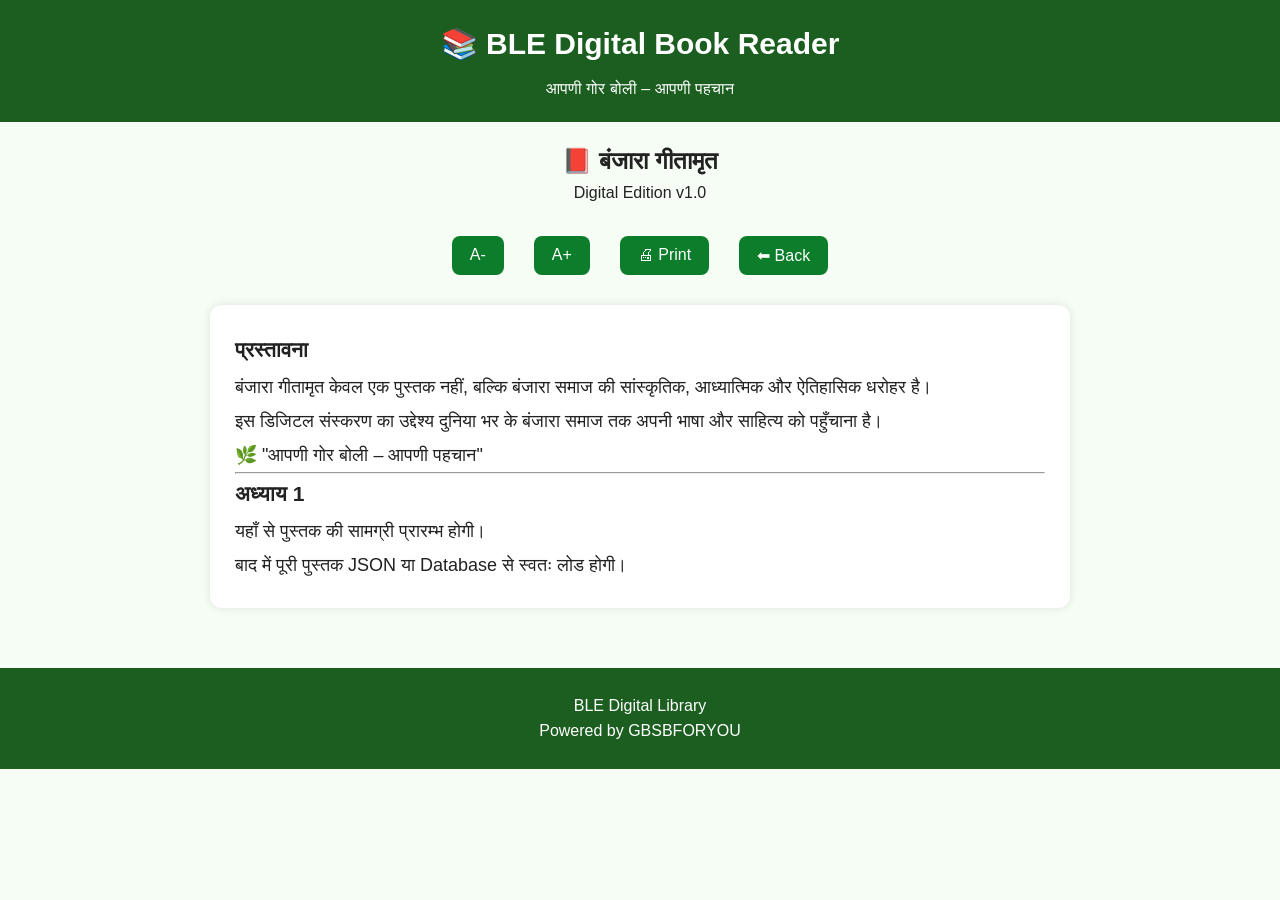
==== books.html @ 384a5560 "Rename book.html to books.html" ====
<!DOCTYPE html>
<html lang="hi">
<head>
<meta charset="UTF-8">
<meta name="viewport" content="width=device-width, initial-scale=1.0">
<title>BLE Digital Book Reader</title>

<link rel="stylesheet" href="style.css">

<style>

.reader{
max-width:900px;
margin:auto;
padding:20px;
}

.book-header{
text-align:center;
margin-bottom:20px;
}

.book-content{
background:#fff;
padding:25px;
border-radius:12px;
box-shadow:0 0 10px rgba(0,0,0,.1);
line-height:1.9;
font-size:18px;
}

.toolbar{
display:flex;
justify-content:center;
gap:10px;
margin:20px 0;
flex-wrap:wrap;
}

.toolbar button{
padding:10px 18px;
background:#0b7d2b;
color:white;
border:none;
border-radius:8px;
font-size:16px;
cursor:pointer;
}

.toolbar button:hover{
background:#06561b;
}

</style>

</head>

<body>

<header>

<h1>📚 BLE Digital Book Reader</h1>

<p>आपणी गोर बोली – आपणी पहचान</p>

</header>

<div class="reader">

<div class="book-header">

<h2 id="title">
📕 बंजारा गीतामृत
</h2>

<p>
Digital Edition v1.0
</p>

</div>

<div class="toolbar">

<button onclick="smaller()">A-</button>

<button onclick="bigger()">A+</button>

<button onclick="window.print()">
🖨 Print
</button>

<button onclick="history.back()">
⬅ Back
</button>

</div>

<div class="book-content" id="book">

<h3>प्रस्तावना</h3>

<p>

बंजारा गीतामृत केवल एक पुस्तक नहीं,
बल्कि बंजारा समाज की सांस्कृतिक,
आध्यात्मिक और ऐतिहासिक धरोहर है।

</p>

<p>

इस डिजिटल संस्करण का उद्देश्य
दुनिया भर के बंजारा समाज तक
अपनी भाषा और साहित्य को पहुँचाना है।

</p>

<p>

🌿
"आपणी गोर बोली – आपणी पहचान"

</p>

<hr>

<h3>अध्याय 1</h3>

<p>

यहाँ से पुस्तक की सामग्री प्रारम्भ होगी।

</p>

<p>

बाद में पूरी पुस्तक JSON या Database
से स्वतः लोड होगी।

</p>

</div>

</div>

<footer>

<p>

BLE Digital Library

</p>

<p>

Powered by GBSBFORYOU

</p>

</footer>

<script>

let size=18;

function bigger(){

size+=2;

document.getElementById("book").style.fontSize=size+"px";

}

function smaller(){

if(size>14){

size-=2;

document.getElementById("book").style.fontSize=size+"px";

}

}

</script>

</body>
  </html>
---- style.css ----
/* ===========================
   Banjara Language Engine
   style.css
=========================== */

*{
    margin:0;
    padding:0;
    box-sizing:border-box;
    font-family:Arial, sans-serif;
}

body{
    background:#f5fdf5;
    color:#222;
    line-height:1.6;
}

/* Header */

header{
    background:#1b5e20;
    color:#fff;
    text-align:center;
    padding:20px;
}

header h1{
    font-size:30px;
}

header p{
    margin-top:8px;
    font-size:16px;
}

/* Navigation */

nav{
    display:flex;
    flex-wrap:wrap;
    justify-content:center;
    gap:10px;
    padding:15px;
    background:#2e7d32;
}

nav a{
    text-decoration:none;
    color:white;
    background:#388e3c;
    padding:10px 16px;
    border-radius:10px;
    font-weight:bold;
    transition:.3s;
}

nav a:hover{
    background:#66bb6a;
}

/* Hero */

.hero{
    text-align:center;
    padding:30px 20px;
}

.hero h2{
    color:#1b5e20;
    font-size:34px;
}

.hero p{
    max-width:700px;
    margin:auto;
    margin-top:15px;
}

/* Buttons */

button{
    background:#43a047;
    color:white;
    border:none;
    padding:14px 24px;
    border-radius:10px;
    margin:10px;
    font-size:16px;
    cursor:pointer;
}

button:hover{
    background:#2e7d32;
}

/* Sections */

section{
    background:white;
    margin:20px;
    padding:20px;
    border-radius:15px;
    box-shadow:0 0 10px rgba(0,0,0,.08);
}

section h2{
    color:#2e7d32;
    margin-bottom:15px;
}

/* Lists */

ul{
    padding-left:20px;
}

li{
    margin:8px 0;
}

/* Search */

input{
    width:100%;
    padding:15px;
    border-radius:10px;
    border:1px solid #ccc;
    font-size:16px;
}

/* Footer */

footer{
    background:#1b5e20;
    color:white;
    text-align:center;
    padding:25px;
    margin-top:40px;
}

/* Bottom Navigation */

.bottom-nav{
    position:fixed;
    bottom:0;
    left:0;
    width:100%;
    background:#1b5e20;
    display:flex;
    justify-content:space-around;
    padding:10px 0;
}

.bottom-nav a{
    color:white;
    text-decoration:none;
    text-align:center;
    font-size:14px;
}

/* Mobile */

@media(max-width:768px){

header h1{
    font-size:22px;
}

.hero h2{
    font-size:28px;
}

nav{
    flex-direction:column;
}

nav a{
    width:95%;
    text-align:center;
}

button{
    width:95%;
}

section{
    margin:10px;
}

body{
    padding-bottom:80px;
}

  }
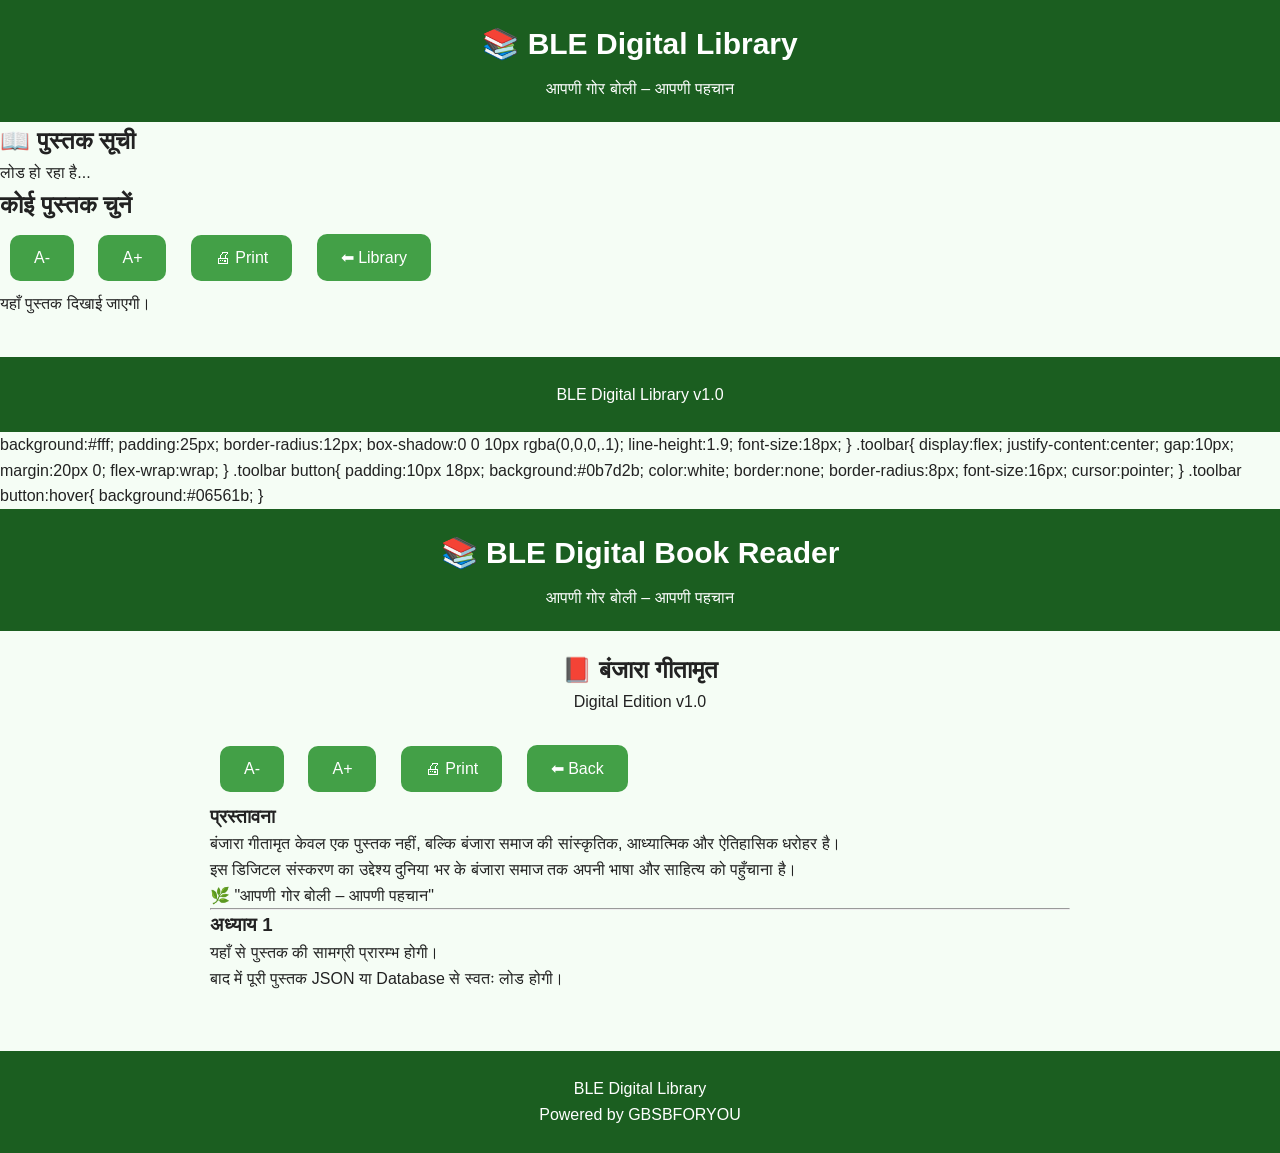
==== commit 45db92fa: "Update books.html" ====
--- a/books.html
+++ b/books.html
@@ -20,7 +20,156 @@
 margin-bottom:20px;
 }
 
-.book-content{
+.book-content{<!DOCTYPE html>
+<html lang="hi">
+<head>
+<meta charset="UTF-8">
+<meta name="viewport" content="width=device-width,initial-scale=1">
+
+<title>BLE Digital Library</title>
+
+<link rel="stylesheet" href="style.css">
+
+<style>
+
+.reader-layout{
+display:flex;
+flex-wrap:wrap;
+gap:20px;
+padding:20px;
+}
+
+.sidebar{
+flex:1;
+min-width:280px;
+background:#ffffff;
+border-radius:12px;
+padding:20px;
+box-shadow:0 2px 10px rgba(0,0,0,.1);
+}
+
+.viewer{
+flex:2;
+min-width:320px;
+background:#ffffff;
+border-radius:12px;
+padding:20px;
+box-shadow:0 2px 10px rgba(0,0,0,.1);
+}
+
+.book-card{
+padding:15px;
+margin-bottom:15px;
+border-left:5px solid #0b7d2b;
+background:#f6fff6;
+border-radius:8px;
+cursor:pointer;
+}
+
+.book-card:hover{
+background:#e7ffe7;
+}
+
+.toolbar{
+display:flex;
+gap:10px;
+flex-wrap:wrap;
+margin:15px 0;
+}
+
+.toolbar button{
+background:#0b7d2b;
+color:white;
+border:none;
+padding:10px 16px;
+border-radius:8px;
+cursor:pointer;
+}
+
+#bookContent{
+font-size:18px;
+line-height:1.8;
+white-space:pre-line;
+}
+
+@media(max-width:768px){
+
+.reader-layout{
+
+flex-direction:column;
+
+}
+
+}
+
+</style>
+
+</head>
+
+<body>
+
+<header>
+
+<h1>📚 BLE Digital Library</h1>
+
+<p>आपणी गोर बोली – आपणी पहचान</p>
+
+</header>
+
+<div class="reader-layout">
+
+<div class="sidebar">
+
+<h2>📖 पुस्तक सूची</h2>
+
+<div id="library">
+
+लोड हो रहा है...
+
+</div>
+
+</div>
+
+<div class="viewer">
+
+<h2 id="bookTitle">
+
+कोई पुस्तक चुनें
+
+</h2>
+
+<div class="toolbar">
+
+<button onclick="fontMinus()">A-</button>
+
+<button onclick="fontPlus()">A+</button>
+
+<button onclick="window.print()">🖨 Print</button>
+
+<button onclick="location='library.html'">⬅ Library</button>
+
+</div>
+
+<div id="bookContent">
+
+यहाँ पुस्तक दिखाई जाएगी।
+
+</div>
+
+</div>
+
+</div>
+
+<footer>
+
+<p>BLE Digital Library v1.0</p>
+
+</footer>
+
+<script src="reader.js"></script>
+
+</body>
+</html>
 background:#fff;
 padding:25px;
 border-radius:12px;
@@ -78,7 +227,9 @@
 </p>
 
 </div>
-
+  
+<div id="library"></div>
+  
 <div class="toolbar">
 
 <button onclick="smaller()">A-</button>
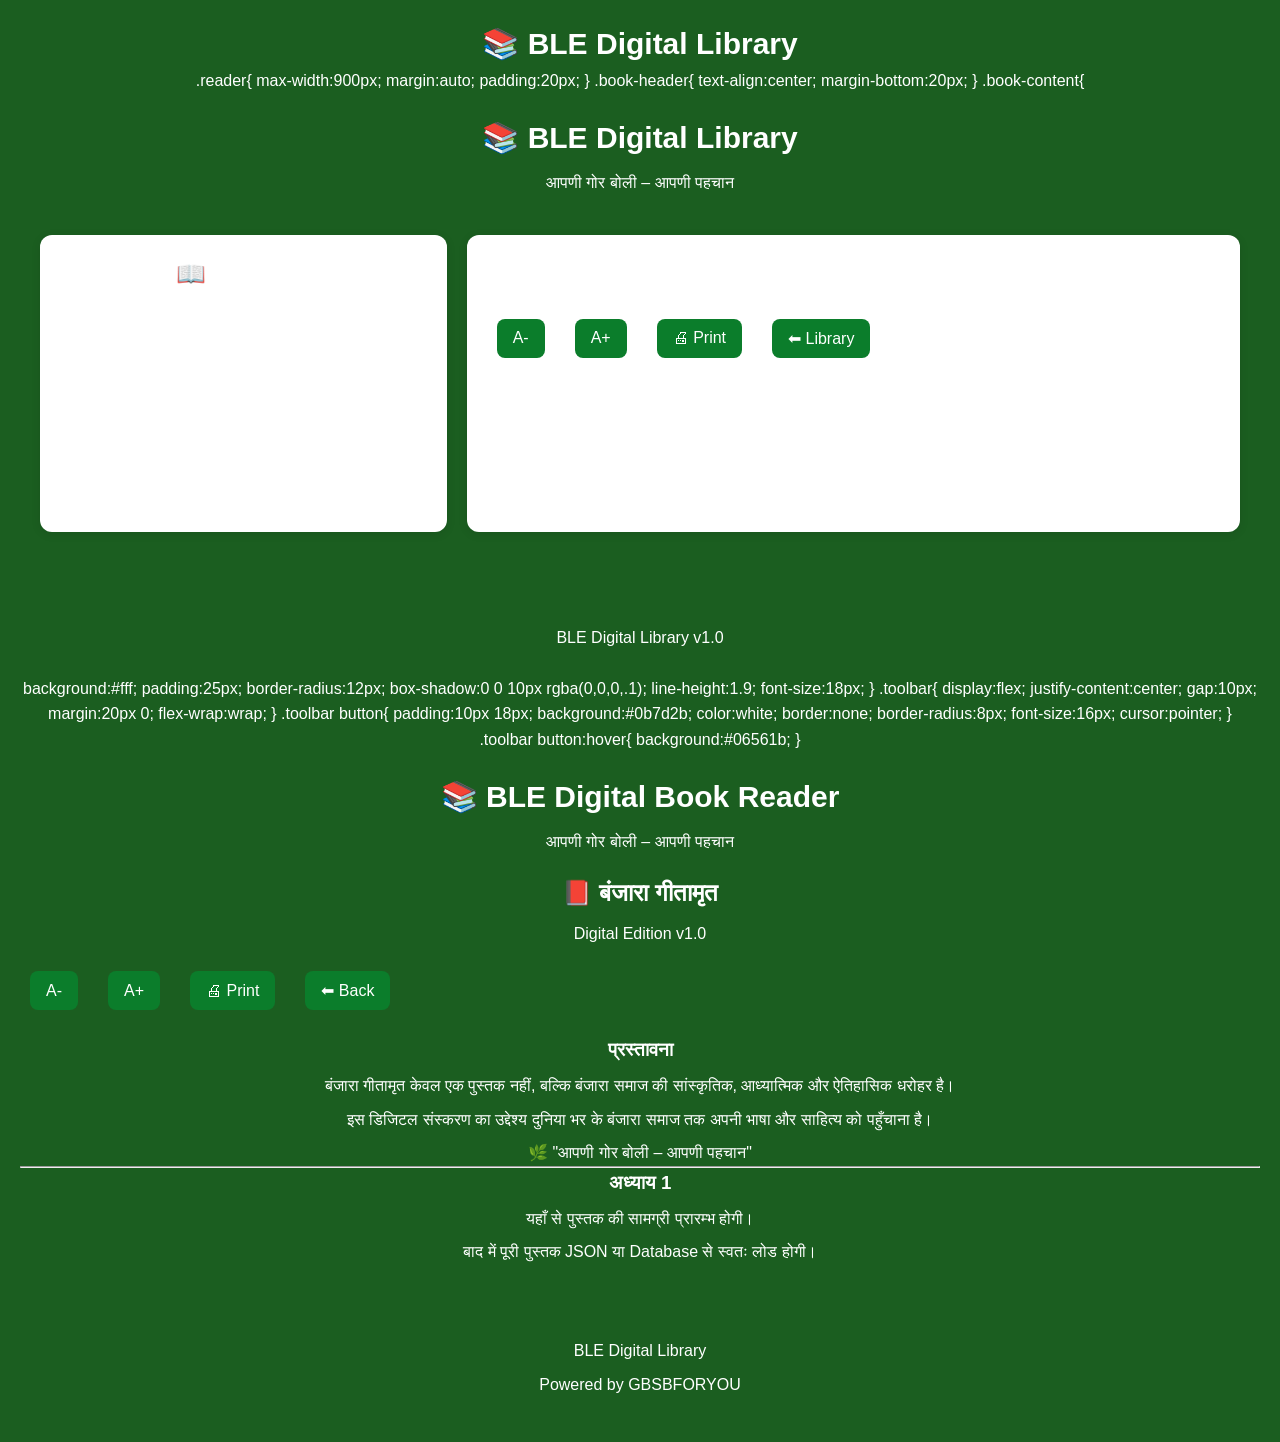
==== commit 71d7ec91: "Update books.html" ====
--- a/books.html
+++ b/books.html
@@ -8,6 +8,98 @@
 <link rel="stylesheet" href="style.css">
 
 <style>
+<!DOCTYPE html>
+<html lang="hi">
+<head>
+<meta charset="UTF-8">
+<meta name="viewport" content="width=device-width,initial-scale=1">
+
+<title>BLE Digital Library</title>
+
+<link rel="stylesheet" href="style.css">
+
+<style>
+
+.reader-layout{
+display:flex;
+flex-wrap:wrap;
+gap:20px;
+padding:20px;
+}
+
+.sidebar{
+flex:1;
+min-width:280px;
+background:#ffffff;
+border-radius:12px;
+padding:20px;
+box-shadow:0 2px 10px rgba(0,0,0,.1);
+}
+
+.viewer{
+flex:2;
+min-width:320px;
+background:#ffffff;
+border-radius:12px;
+padding:20px;
+box-shadow:0 2px 10px rgba(0,0,0,.1);
+}
+
+.book-card{
+padding:15px;
+margin-bottom:15px;
+border-left:5px solid #0b7d2b;
+background:#f6fff6;
+border-radius:8px;
+cursor:pointer;
+}
+
+.book-card:hover{
+background:#e7ffe7;
+}
+
+.toolbar{
+display:flex;
+gap:10px;
+flex-wrap:wrap;
+margin:15px 0;
+}
+
+.toolbar button{
+background:#0b7d2b;
+color:white;
+border:none;
+padding:10px 16px;
+border-radius:8px;
+cursor:pointer;
+}
+
+#bookContent{
+font-size:18px;
+line-height:1.8;
+white-space:pre-line;
+}
+
+@media(max-width:768px){
+
+.reader-layout{
+
+flex-direction:column;
+
+}
+
+}
+
+</style>
+
+</head>
+
+<body>
+
+<header>
+
+<h1>📚 BLE Digital Library</h1>
+
 
 .reader{
 max-width:900px;
